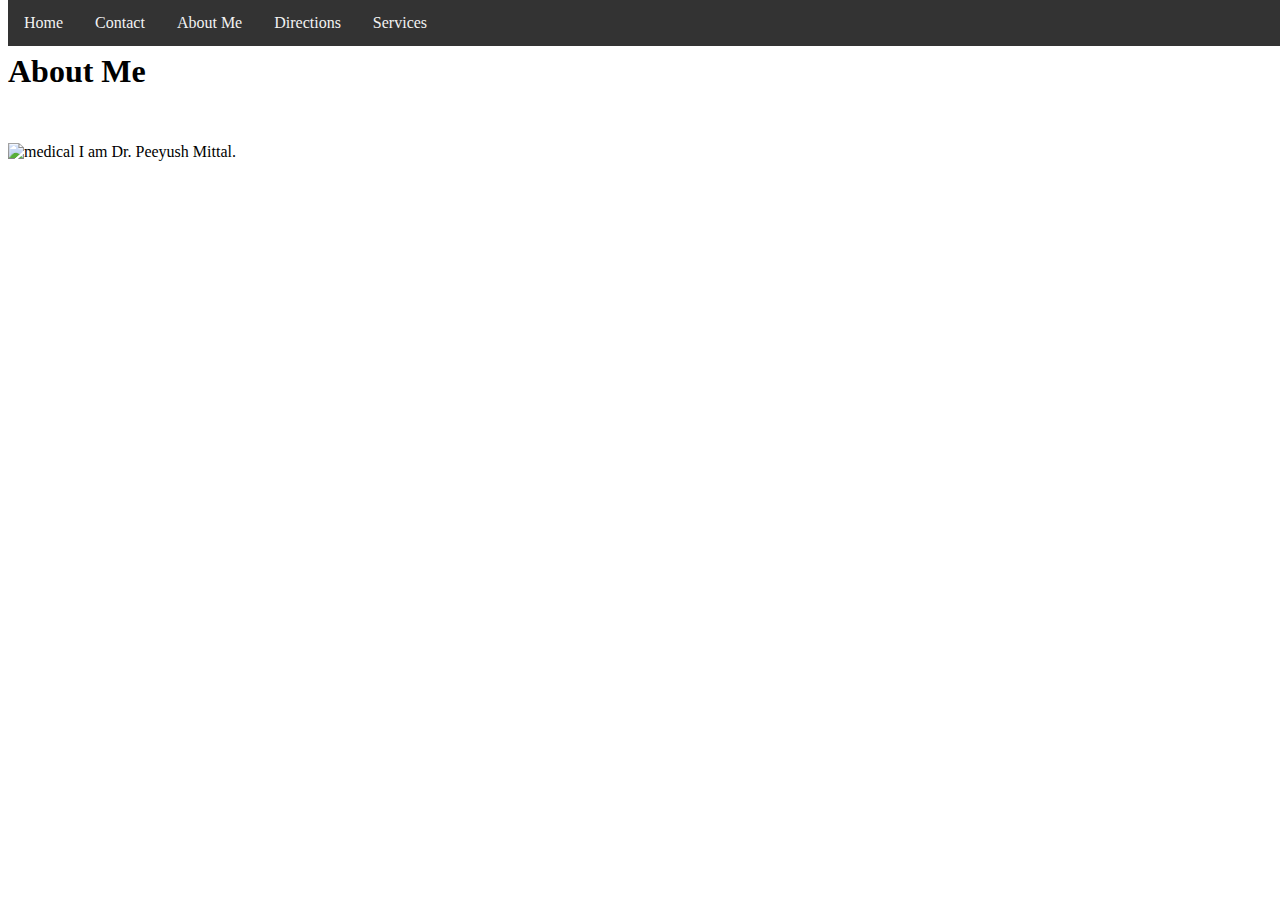
==== about.html @ 43d36c33 "Add files via upload" ====
<!DOCTYPE html>
<html>
<head>
<link rel="stylesheet" type ="text/css" href="about.css">
</head>
<body>
<h1>About Me</h1>
<div class = "image">
<img src="http://www.pngall.com/wp-content/uploads/2016/06/Doctor-Symbol-Caduceus-Free-Download-PNG.png"
alt="medical"
width="200"
height="200">
<p1>I am Dr. Peeyush Mittal.</p1>

</div>

<div class = "sidenav">
<a href="home.html">Home</a>
<a href="contact.html">Contact</a>
<a href="about.html">About Me</a>
<a href="directions.html">Directions</a>
<a href="services.html">Services</a>

</div>

</body>
</html>
---- about.css ----
body {
	background-color: white;
}

h1 {
	color: black;
	line-height: 100px;
	text-align: left;
	font-family: "Times New Roman", Times, serif;
}

.sidenav {
  overflow: hidden;
  background-color: #333;
  position: fixed; 
  top: 0; 
  width: 100%; 
}


.sidenav a {
  float: left;
  display: block;
  color: #f2f2f2;
  text-align: center;
  padding: 14px 16px;
  text-decoration: none;
}


.sidenav a:hover {
  background: #ddd;
  color: black;
}
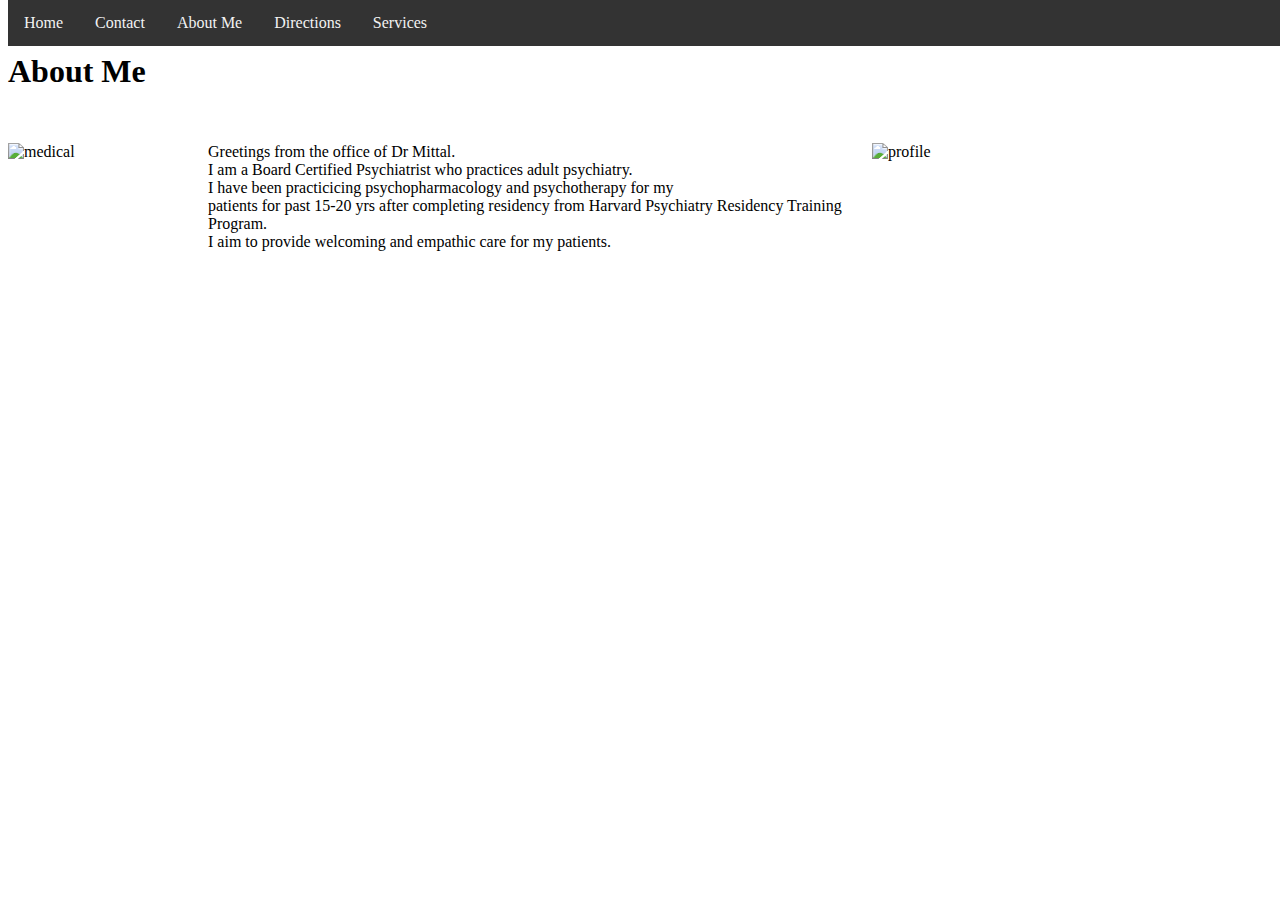
==== commit b3b8056e: "updated website stuff" ====
--- a/about.html
+++ b/about.html
@@ -6,13 +6,28 @@
 <body>
 <h1>About Me</h1>
 <div class = "image">
-<img src="http://www.pngall.com/wp-content/uploads/2016/06/Doctor-Symbol-Caduceus-Free-Download-PNG.png"
+<p><img src="http://www.pngall.com/wp-content/uploads/2016/06/Doctor-Symbol-Caduceus-Free-Download-PNG.png"
 alt="medical"
 width="200"
 height="200">
-<p1>I am Dr. Peeyush Mittal.</p1>
+<img style="float: right; margin: 0px 0px 15px 15px;"
+src ="https://pfpubfiles.s3.amazonaws.com/files/fa8d2209-067c-438d-a418-a728f9892d6b/profilephoto.jpg?cb=635955573298674643"
+alt ="profile"
+width="400"
+height ="400">
+Greetings from the office of Dr Mittal.
+<br>I am a Board Certified Psychiatrist who practices adult psychiatry.
+<br>I have been practicicing psychopharmacology and psychotherapy for my 
+<br>patients for past 15-20 yrs after completing residency from Harvard Psychiatry Residency Training Program.
+<br> I aim to provide welcoming and empathic care for my patients.</p>
+</div>
 
-</div>
+
+
+
+
+
+
 
 <div class = "sidenav">
 <a href="home.html">Home</a>
@@ -25,3 +40,4 @@
 
 </body>
 </html>
+
--- a/about.css
+++ b/about.css
@@ -17,6 +17,12 @@
   width: 100%; 
 }
 
+img {
+	float: left;
+	}
+
+
+
 
 .sidenav a {
   float: left;
